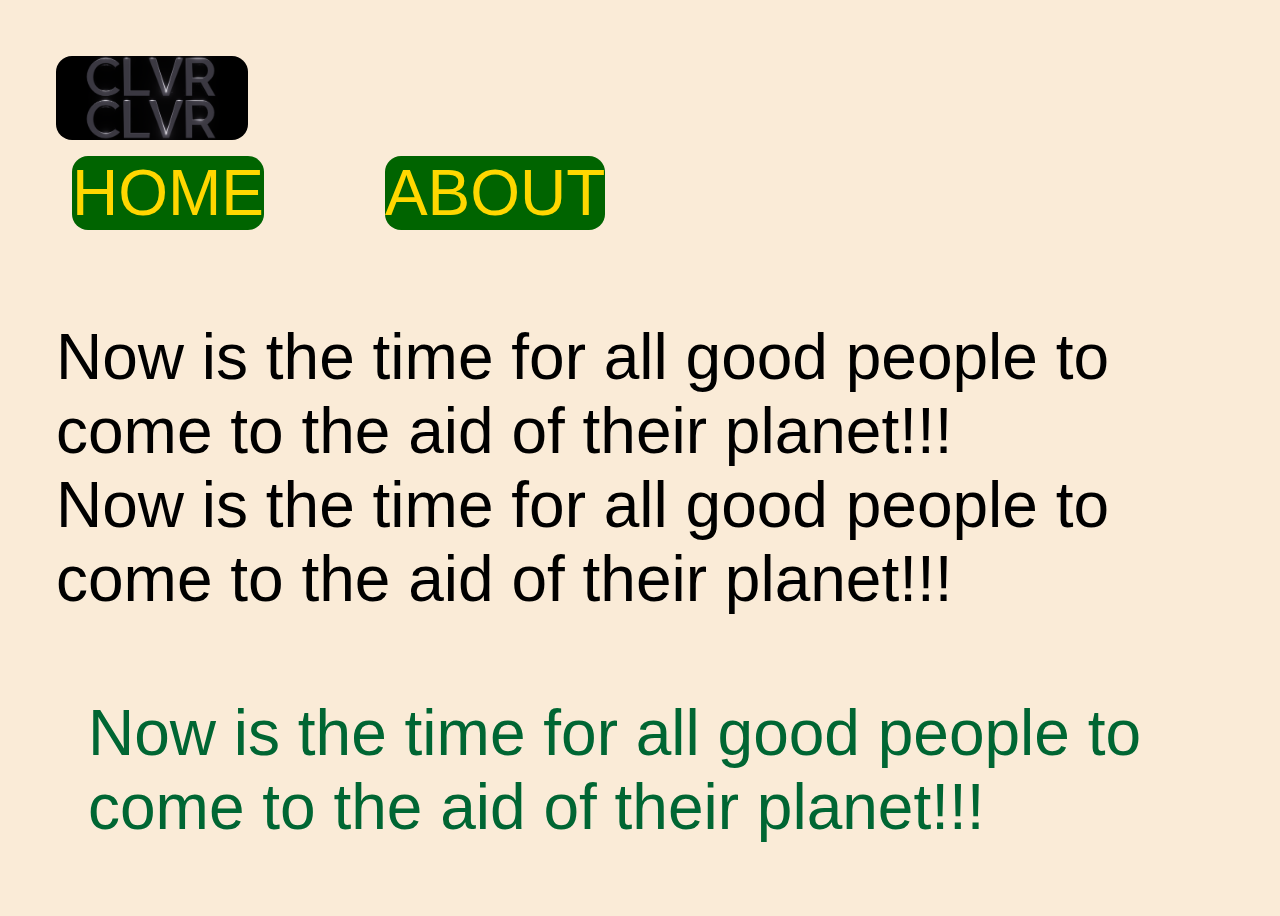
==== index.html @ 13b4ac3d "first commit" ====
<head>
 <link rel="stylesheet" href="styles/style.css">
 
</head>
<body id="home">
  <img src="images/logo.png" alt="LOGO" id="logo">
  <nav>
    <a href="index.html">HOME</a>
    &nbsp;&nbsp;&nbsp;
    <a href="About.html">ABOUT</a>
  </nav>
  <br>
  Now is the time for all good people to come to the aid of their planet!!!
  <br>
  Now is the time for all good people to come to the aid of their planet!!!
  <p>
    Now is the time for all good people to come to the aid of their planet!!!
  </p>
</body>
---- styles/style.css ----
body {
  font-family: 'Segoe UI', Tahoma, Geneva, Verdana, sans-serif;
  font-size: 5vw;
  padding: 3rem;
}

p {
  color: #006633;
}
p{padding: 1rem 2rem;}

a {
  color: gold;
  text-decoration: none;
  display: inline-block;
  background-color: darkgreen;
  padding: 0.5rem 1rezm;
  margin: 1rem;
  border-radius: 1rem;
}

#home{
  background-color: antiquewhite;
}

#about{
  background: aqua;
}

#logo{
  width: 12rem;
  border-radius: 1rem;
}
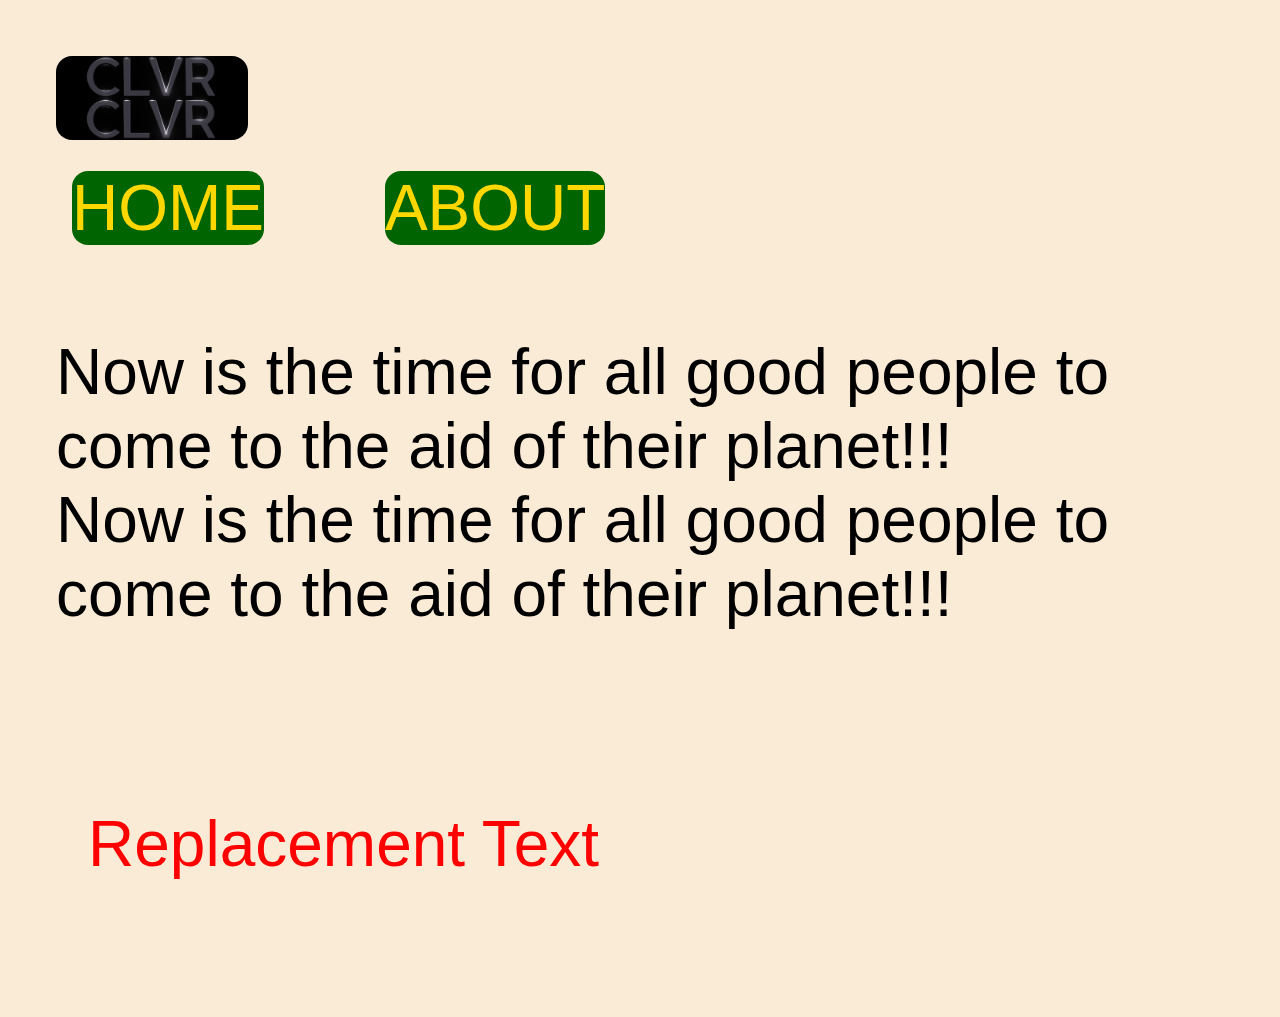
==== commit afcb1cda: "WIP" ====
--- a/index.html
+++ b/index.html
@@ -1,7 +1,14 @@
+<!DOCTYPE html>
+<html lang="en">
 <head>
- <link rel="stylesheet" href="styles/style.css">
- 
+  <meta charset="UTF-8">
+  <meta name="viewport" content="width=device-width, initial-scale=1.0">
+  <link rel="stylesheet" href="styles/style.css">
+  <script src="Script/main.js"></script>
 </head>
+<body>
+  
+
 <body id="home">
   <img src="images/logo.png" alt="LOGO" id="logo">
   <nav>
@@ -12,8 +19,14 @@
   <br>
   Now is the time for all good people to come to the aid of their planet!!!
   <br>
-  Now is the time for all good people to come to the aid of their planet!!!
-  <p>
+
     Now is the time for all good people to come to the aid of their planet!!!
   </p>
-</body>+  <p class="special" id="extra_special">
+    Now is the time for all good people to come to the aid of their planet!!!
+  </p>
+  <!-- <p>
+    Now is the time for all good people to come to the aid of their planet!!!
+  </p> -->
+</body>
+
--- a/styles/style.css
+++ b/styles/style.css
@@ -7,7 +7,10 @@
 p {
   color: #006633;
 }
-p{padding: 1rem 2rem;}
+
+p {
+  padding: 1rem 2rem;
+}
 
 a {
   color: gold;
@@ -19,15 +22,15 @@
   border-radius: 1rem;
 }
 
-#home{
+#home {
   background-color: antiquewhite;
 }
 
-#about{
+#about {
   background: aqua;
 }
 
-#logo{
+#logo {
   width: 12rem;
   border-radius: 1rem;
 }